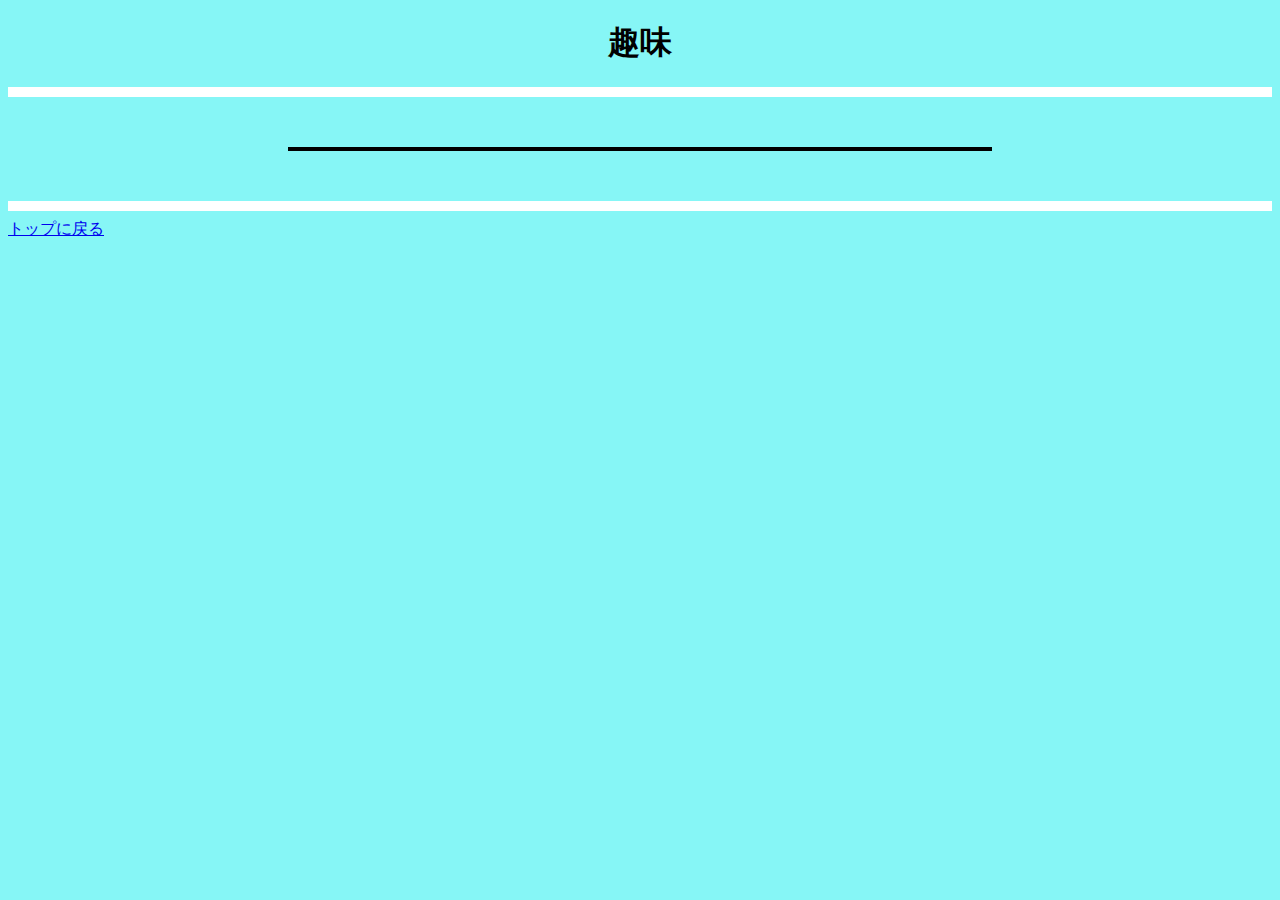
==== works/hobby.html @ 4a531ce8 "origin" ====
<!DOCTYPE html>
<html lang="ja">
<head>
    <meta charset="UTF-8">
    <link rel="stylesheet" href="../css/style.css">
    <title>趣味</title>
</head>
<body>
    <header>
        <div class="header_text" >
            <h1>趣味</h1>
            <a id="top"></a>
        </div>
        <hr>
    </header>

    
    <div class="main">
        









       
    </div>

   

    <footer>
        <hr>
        <a href="../index.html">トップに戻る</a>
    </footer>

</body>
</html>
---- css/style.css ----
body{
    background-color: #86f6f6;
}

hr{
    border: #86f6f6;
    background-color: white;
    height: 10px;
}
.main{
    width: 700px;
    border: 2px solid black;
    background-color: white;
    margin: 50px auto;

    display: flex; 
}

.header_text{
    text-align: center;

}
.left{
    border: 2px solid black;
    border-radius: 5px;
    flex-grow: auto;
    padding: 10px;
    margin: 30px 10px 30px 30px;
}

.right{
    border: 2px solid black;
    border-radius: 5px;
    flex-grow: 1;
    padding: 10px;
    margin: 30px 30px 30px 10px;
    display: inline-block;
    text-align: center;
}

.name{
    border: 2px solid black;
    /* color: red; */
}

.space{
    margin-left: 10px;
}
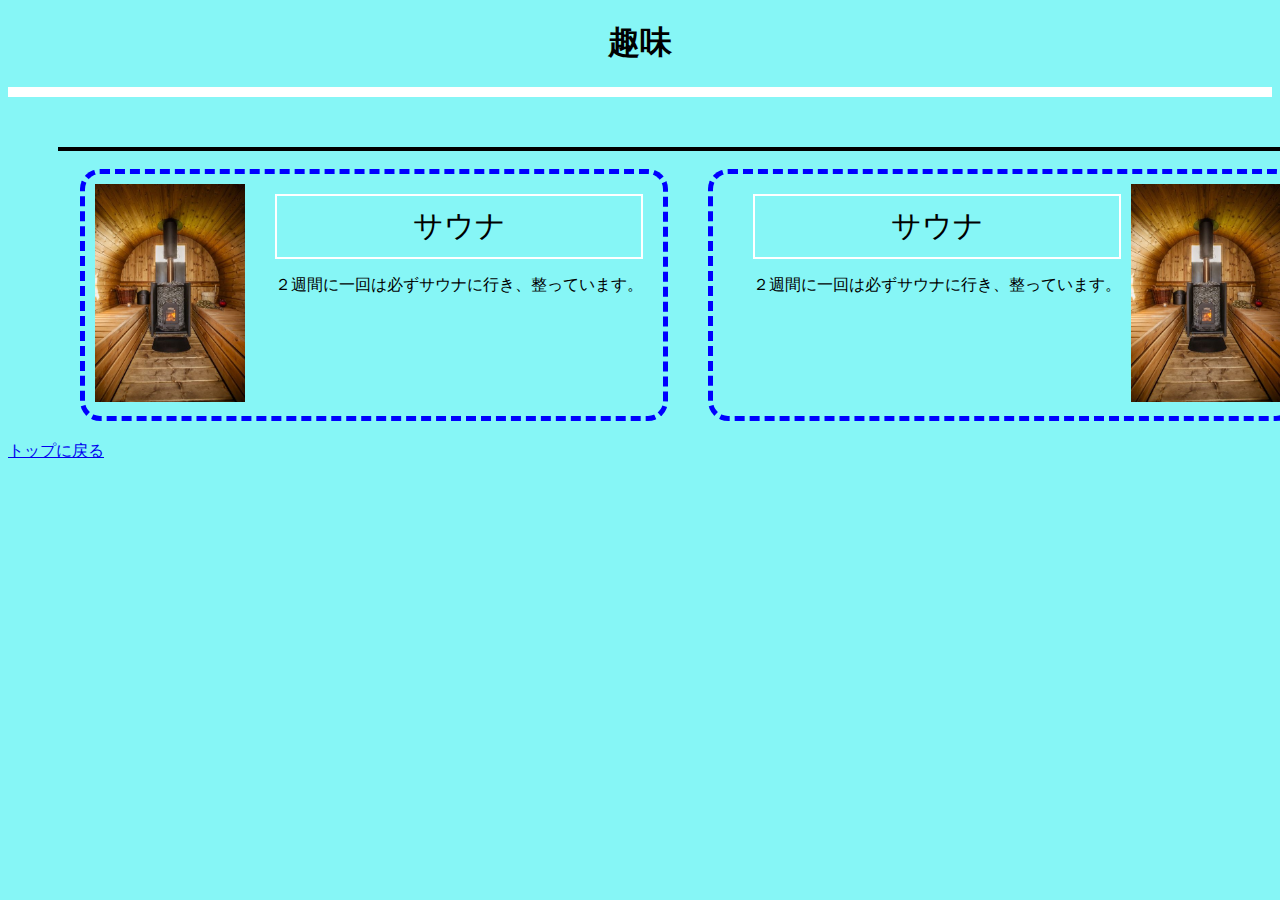
==== commit 1b98ec90: "work変更" ====
--- a/works/hobby.html
+++ b/works/hobby.html
@@ -15,7 +15,49 @@
     </header>
 
     
-    <div class="main">
+    <div class="main2">
+        <div class="hobby_item_left">
+            <img src="../img/self catering cottage for hen parties.jpg" class="hobby_picture">
+            <div class="hobby_items_right">
+                <div class="hobby_title">
+                    サウナ
+                </div>
+                <div>
+                    <p>２週間に一回は必ずサウナに行き、整っています。</p>
+                </div>
+            </div>
+            
+                
+        </div>
+        <div class="hobby_item_right">
+            <img src="../img/self catering cottage for hen parties.jpg" class="hobby_picture">
+            <div class="hobby_items_right">
+                <div class="hobby_title">
+                    サウナ
+                </div>
+                <div>
+                    <p>２週間に一回は必ずサウナに行き、整っています。</p>
+                </div>
+            </div>
+            
+                
+        </div>
+        
+        <div class="hobby_item_left">
+            <img src="../img/self catering cottage for hen parties.jpg" class="hobby_picture">
+            <div class="hobby_items_left">
+                <div class="hobby_title">
+                    サウナ
+                </div>
+                <div>
+                    <p>２週間に一回は必ずサウナに行き、整っています。</p>
+                </div>
+            </div>
+            
+                
+        </div>
+            
+        
         
 
 
--- a/css/style.css
+++ b/css/style.css
@@ -7,13 +7,24 @@
     background-color: white;
     height: 10px;
 }
+
+h2{
+    text-align: center;
+}
 .main{
     width: 700px;
     border: 2px solid black;
     background-color: white;
     margin: 50px auto;
+    display: flex; 
+}
 
-    display: flex; 
+.main2{
+    width: 2000px;
+    height: auto;
+    margin: 50px 50px;
+    /* display: flex; */
+    border: 2px solid black;
 }
 
 .header_text{
@@ -40,9 +51,69 @@
 
 .name{
     border: 2px solid black;
+    font-size: 20px;
     /* color: red; */
 }
 
 .space{
     margin-left: 10px;
-}+}
+
+.academic{
+    width: 300px;
+    padding: 10px;
+    margin: 30px 10px 30px 30px;
+    flex-grow: auto;
+    border: 2px solid black;
+}
+
+.work{
+    width: 300px;
+    padding: 10px;
+    margin: 30px 30px 30px 10px;
+    flex-grow: auto;
+    border: 2px solid black;
+}
+
+.hobby_picture{
+    width: 150px;
+    height: auto;
+}
+
+.hobby_item_left{
+    border: 5px solid blue;
+    border-style: dashed;
+    border-radius: 20px;
+    width: auto;
+    margin: 20px;
+    padding:10px;
+    float: left;
+}
+
+.hobby_item_right{
+    border: 5px solid blue;
+    border-style: dashed;
+    border-radius: 20px;
+    width: auto;
+    margin: 20px;
+    padding:10px;
+    float: right;
+}
+.hobby_items_left{
+    float:left;
+    margin-left: 20px;
+    padding:10px;
+}
+.hobby_items_right{
+    float:right;
+    margin-left: 20px;
+    padding:10px;
+}
+
+
+.hobby_title{
+    border: 2px solid white;
+    text-align:center;
+    padding:10px;
+    font-size: 30px;
+}
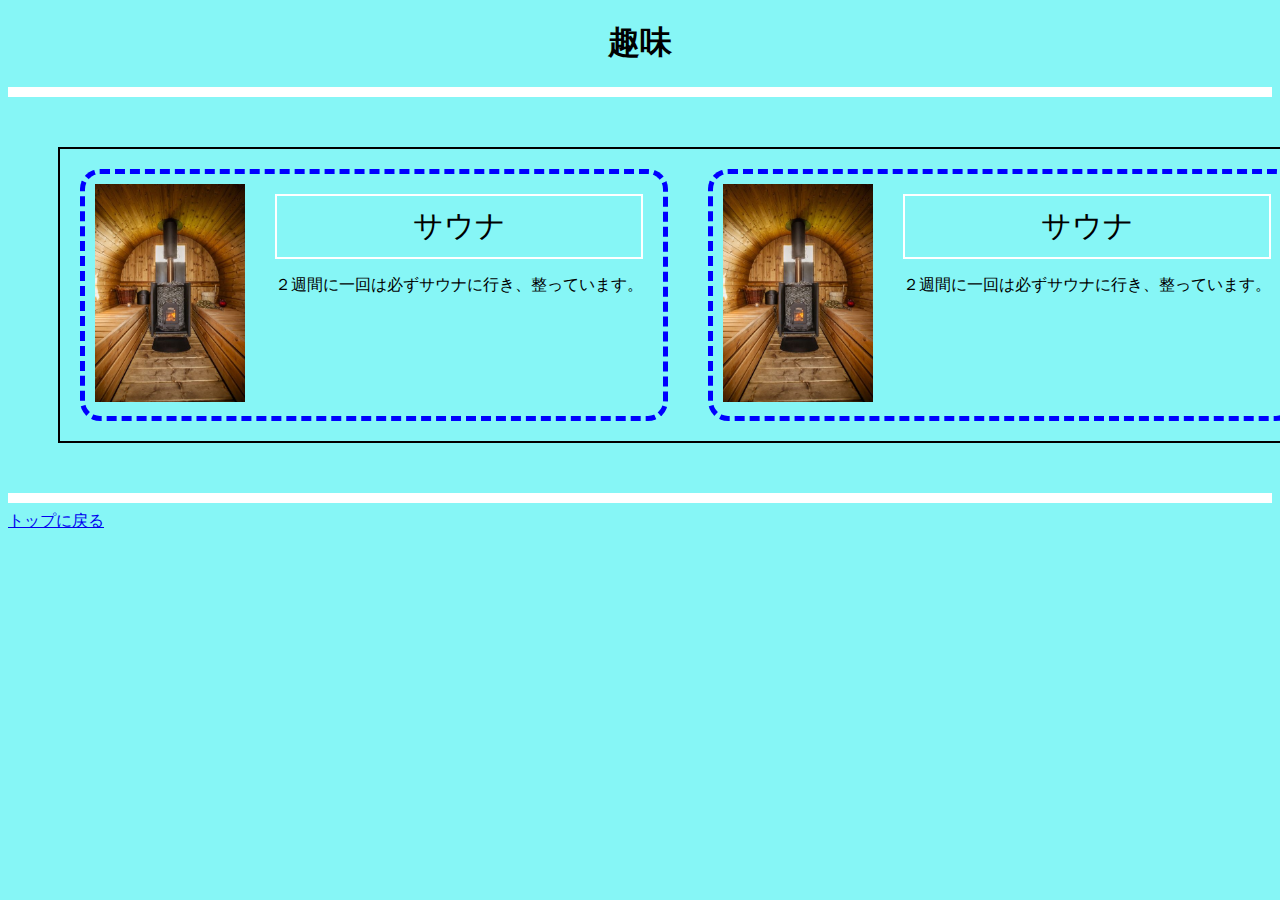
==== commit be44245f: "work微修正" ====
--- a/works/hobby.html
+++ b/works/hobby.html
@@ -43,19 +43,7 @@
                 
         </div>
         
-        <div class="hobby_item_left">
-            <img src="../img/self catering cottage for hen parties.jpg" class="hobby_picture">
-            <div class="hobby_items_left">
-                <div class="hobby_title">
-                    サウナ
-                </div>
-                <div>
-                    <p>２週間に一回は必ずサウナに行き、整っています。</p>
-                </div>
-            </div>
-            
-                
-        </div>
+        
             
         
         
--- a/css/style.css
+++ b/css/style.css
@@ -20,10 +20,10 @@
 }
 
 .main2{
-    width: 2000px;
+    width: 1300px;
     height: auto;
     margin: 50px 50px;
-    /* display: flex; */
+    display: flex;
     border: 2px solid black;
 }
 
